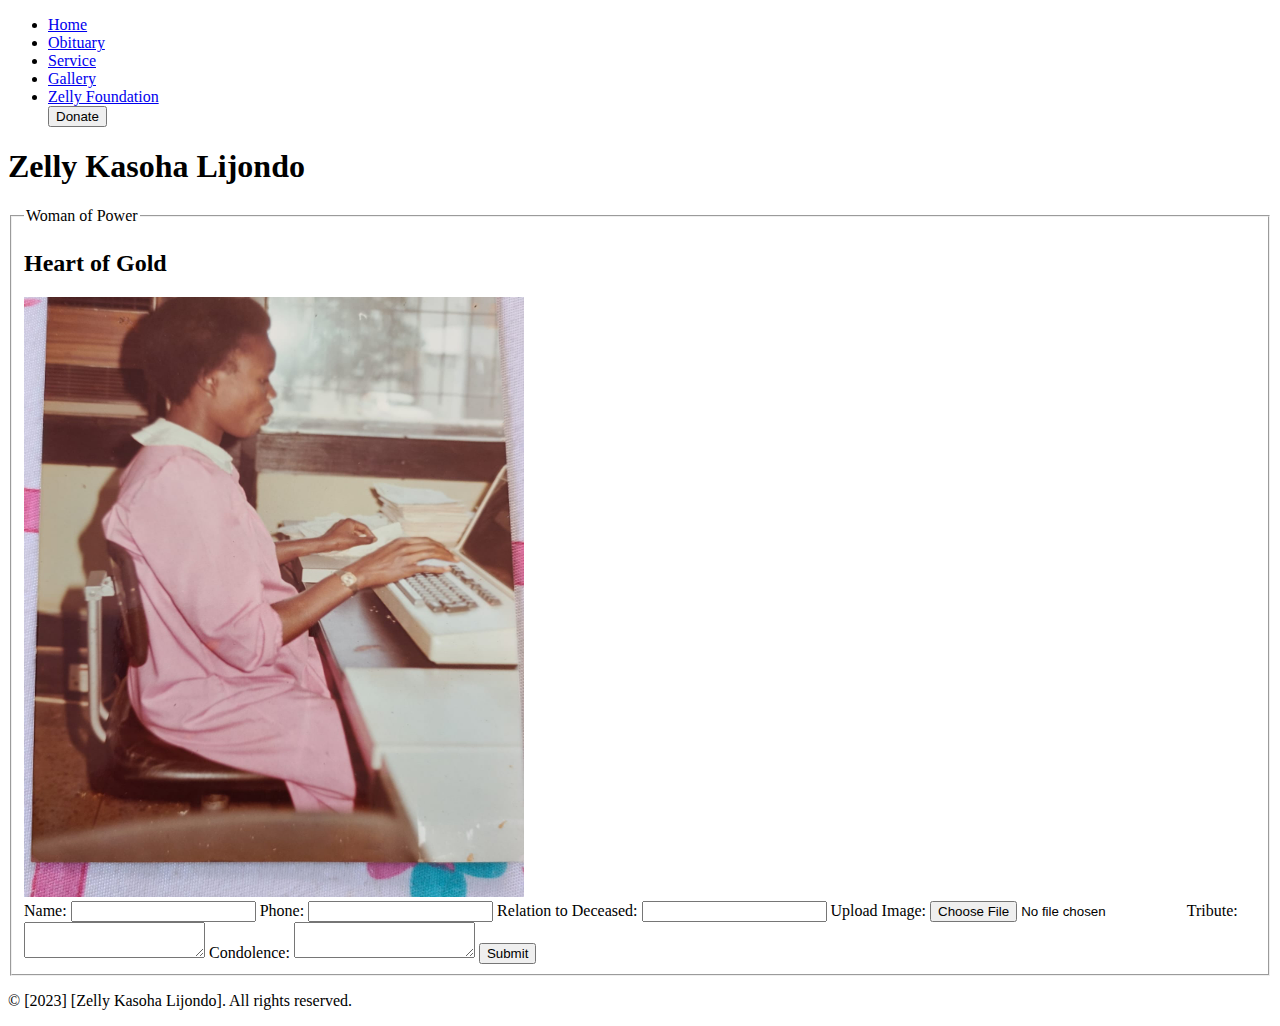
==== templates/index.html @ 5c83a315 "Initial commit" ====
<!-- templates/index.html -->
<!DOCTYPE html>
<html>
<head>
    <title>Memorial Web App</title>
    <link rel="stylesheet" href="{{ url_for('static', filename='style.css') }}">
</head>
<body>
    <header>
        <nav>
            <ul class = "nav_links">
                <li><a href="/">Home</a></li>
                <li><a href="/obituary">Obituary</a></li>
                <li><a href="/service">Service</a></li>
                <li><a href="/gallery">Gallery</a></li>
                <li><a href="/zelly_foundation">Zelly Foundation</a></li>
                <!-- <li><a href="/buy_flowers">Buy Flowers</a></li> -->
                <a class ="cta" href = "https://www.paypal.com/us/fundraiser/hub" target="_blank"> <button> Donate </button></a>
            </ul>
        </nav>
    </header>

    <h1> Zelly Kasoha Lijondo </h1>
    <fieldset>
        <legend>Woman of Power</legend>
        <h2>Heart of Gold</h2>
           <img src="/static/images/mumdata.JPG" alt="Mother" width="500" height="600">
          
        <form method="post" enctype="multipart/form-data">
            <label for="name">Name:</label>
            <input type="text" name="name" required>
    
            <label for="phone">Phone:</label>
            <input type="tel" name="phone" required>
    
            <label for="relation">Relation to Deceased:</label>
            <input type="text" name="relation" required>
    
            <label for="image">Upload Image:</label>
            <input type="file" name="image" required>
    
            <label for="tribute">Tribute:</label>
            <textarea name="tribute" required></textarea>
    
            <label for="condolence">Condolence:</label>
            <textarea name="condolence" required></textarea>
    
            <input type="submit" value="Submit">
        </form>
    </fieldset>
    
    <footer class="footer">
        <p>© [2023] [Zelly Kasoha Lijondo]. All rights reserved.</p>
    </footer>
  
    
</body>
</html>
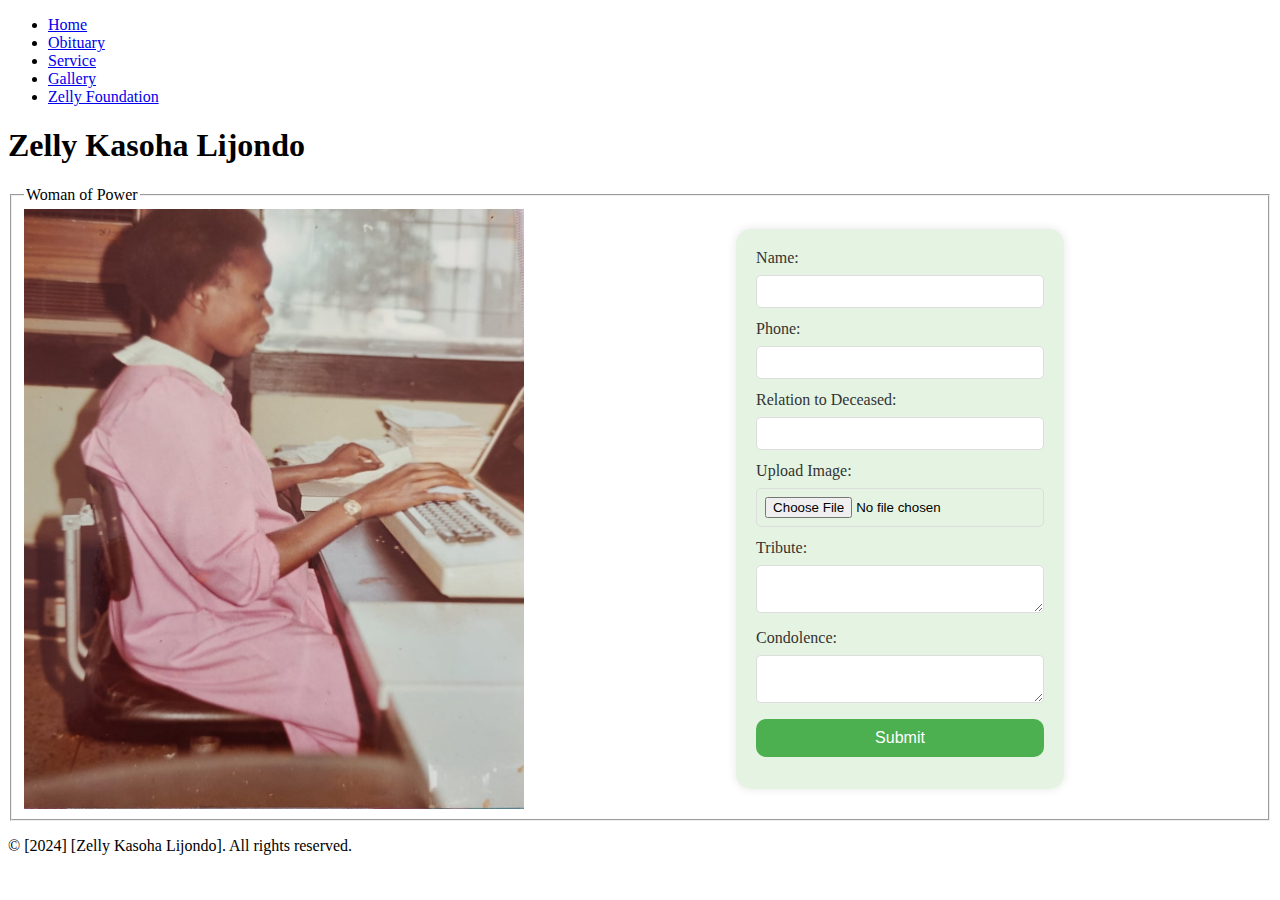
==== commit 5b553dae: "“updates”" ====
--- a/templates/index.html
+++ b/templates/index.html
@@ -1,21 +1,87 @@
-<!-- templates/index.html -->
 <!DOCTYPE html>
 <html>
+
 <head>
+    <style>
+        /* Apply styles to create a visually appealing form */
+        form {
+            max-width: 400px;
+            /* Adjust the maximum width as needed */
+            margin: auto;
+            background-color: #e5f4e2;
+            /* Green background color */
+            padding: 20px;
+            border-radius: 15px;
+            /* Rounded corners */
+            box-shadow: 0 0 10px rgba(0, 0, 0, 0.1);
+            /* Add a subtle box shadow */
+        }
+
+        label {
+            display: block;
+            margin-bottom: 8px;
+            color: #333;
+            /* Text color */
+        }
+
+        input,
+        textarea {
+            width: 100%;
+            padding: 8px;
+            margin-bottom: 12px;
+            border: 1px solid #ddd;
+            /* Border color */
+            border-radius: 5px;
+            /* Rounded corners */
+            box-sizing: border-box;
+        }
+
+        input[type="submit"] {
+            background-color: #4caf50;
+            /* Green submit button */
+            color: white;
+            border: none;
+            padding: 10px 20px;
+            border-radius: 10px;
+            /* Rounded corners for the button */
+            cursor: pointer;
+            font-size: 16px;
+        }
+
+        input[type="submit"]:hover {
+            background-color: #45a049;
+            /* Darker green on hover */
+        }
+
+        .container {
+            display: flex;
+            /* Use flex display to align image and form horizontally */
+            justify-content: center;
+            /* Center the flex items horizontally */
+            align-items: center;
+            /* Center the flex items vertically */
+        }
+
+        .container img {
+            margin-right: 20px;
+            /* Add some margin to separate the image and the form */
+        }
+    </style>
     <title>Memorial Web App</title>
     <link rel="stylesheet" href="{{ url_for('static', filename='style.css') }}">
 </head>
+
 <body>
     <header>
         <nav>
-            <ul class = "nav_links">
+            <ul class="nav_links">
                 <li><a href="/">Home</a></li>
                 <li><a href="/obituary">Obituary</a></li>
                 <li><a href="/service">Service</a></li>
                 <li><a href="/gallery">Gallery</a></li>
                 <li><a href="/zelly_foundation">Zelly Foundation</a></li>
-                <!-- <li><a href="/buy_flowers">Buy Flowers</a></li> -->
-                <a class ="cta" href = "https://www.paypal.com/us/fundraiser/hub" target="_blank"> <button> Donate </button></a>
+                <!-- <li><a href="/buy_flowers">Buy Flowers</a></li> 
+                <a class="cta" href="https://www.paypal.com/us/fundraiser/hub" target="_blank"> <button> Donate </button></a> -->
             </ul>
         </nav>
     </header>
@@ -23,36 +89,36 @@
     <h1> Zelly Kasoha Lijondo </h1>
     <fieldset>
         <legend>Woman of Power</legend>
-        <h2>Heart of Gold</h2>
-           <img src="/static/images/mumdata.JPG" alt="Mother" width="500" height="600">
-          
-        <form method="post" enctype="multipart/form-data">
-            <label for="name">Name:</label>
-            <input type="text" name="name" required>
-    
-            <label for="phone">Phone:</label>
-            <input type="tel" name="phone" required>
-    
-            <label for="relation">Relation to Deceased:</label>
-            <input type="text" name="relation" required>
-    
-            <label for="image">Upload Image:</label>
-            <input type="file" name="image" required>
-    
-            <label for="tribute">Tribute:</label>
-            <textarea name="tribute" required></textarea>
-    
-            <label for="condolence">Condolence:</label>
-            <textarea name="condolence" required></textarea>
-    
-            <input type="submit" value="Submit">
-        </form>
+        <div class="container">
+            <img src="/static/images/mumIndex.JPG" alt="Mother" width="500" height="600">
+            <form method="post" enctype="multipart/form-data">
+                <label for="name">Name:</label>
+                <input type="text" name="name" required>
+
+                <label for="phone">Phone:</label>
+                <input type="tel" name="phone" required>
+
+                <label for="relation">Relation to Deceased:</label>
+                <input type="text" name="relation" required>
+
+                <label for="image">Upload Image:</label>
+                <input type="file" name="image" required>
+
+                <label for="tribute">Tribute:</label>
+                <textarea name="tribute" required></textarea>
+
+                <label for="condolence">Condolence:</label>
+                <textarea name="condolence" required></textarea>
+
+                <input type="submit" value="Submit">
+            </form>
+        </div>
     </fieldset>
-    
+
     <footer class="footer">
-        <p>© [2023] [Zelly Kasoha Lijondo]. All rights reserved.</p>
+        <p>© [2024] [Zelly Kasoha Lijondo]. All rights reserved.</p>
     </footer>
-  
-    
+
 </body>
+
 </html>
